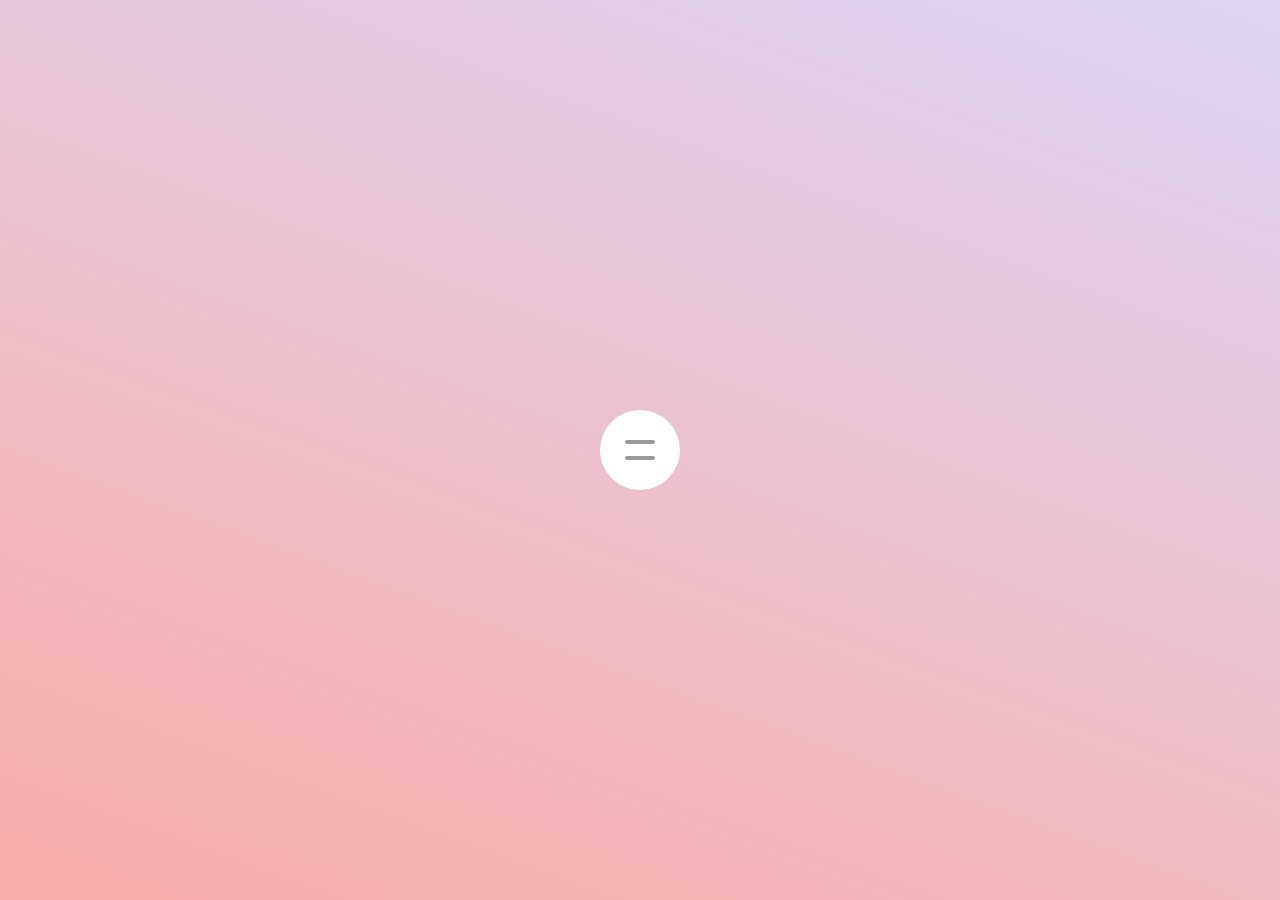
==== index.html @ 30fe7965 "Update index.html" ====
<!DOCTYPE html>
<html>

<head>
    <meta http-equiv="content-type" content="text/html; charset=utf-8">
    <meta name="viewport" content="width=device-width,initial-scale=1,maximum-scale=1,user-scalable=no">

    <title>Apollo试验基地</title>
    <link rel="stylesheet" href="./css/index.css">
</head>

<body>
    <div class="navbar">
        <input type="checkbox">
        <span></span>
        <span></span>
        <ul>
            <li><a href="home.html">主页</a></li>
            <li><a href="green.html">产品</a></li>
            <li><a href="javascript:void(0)">介绍</a></li>
        </ul>
    </div>
</body>

</html>
---- css/index.css ----
*{
    margin:0;
    padding:0;
}
body{                       /*背景*/
    height: 100vh;
    background: linear-gradient(200deg,#ddd6f3,#faaca8);
}

body,.navbar,.navbar ul{
    display: flex;
    justify-content: center;
    align-items: center;
}
.navbar{
    position: relative;
    padding: 20px;
    background-color: #fff;
    border-radius: 50px;
}
.navbar input{
    width: 40px;
    height: 40px;
    opacity: 0;
    cursor: pointer;
}
.navbar span{
    position: absolute;
    left:25px;
    width: 30px;
    height: 4px;
    top: calc(50% - 10px);
    border-radius: 15px;
    background-color: #999;
    pointer-events: none;
    transition: transform 0.3s ease-in-out,top 0.3s ease-in-out 0.3s;
}
.navbar span:nth-child(3){
    top: calc(50% + 6px);
}
.navbar ul{
    width: 0;
    overflow: hidden;
    transition: all 0.5s;
    white-space: nowrap;
}
.navbar ul li{
    list-style: none;
    margin: 0px 15px;
}
.navbar ul li a{
    text-decoration: none;
    font-size: 20px;
    font-weight: 700;
    color:#333;
}
.navbar ul li a:hover{
    color:#fb7299;
}
.navbar input:checked ~ ul{
    width: 350px;
}
.navbar input:checked ~ span:nth-child(2){
    top: calc(50% - 2px);
    transform: rotate(-45deg);
    background-color: #fb7299;
    transition: top 0.3s ease-in-out,transform 0.3s ease-in-out 0.3s;
}
.navbar input:checked ~ span:nth-child(3){
    top: calc(50% - 2px);
    transform: rotate(45deg);
    background-color: #fb7299;
    transition: top 0.3s ease-in-out,transform 0.3s ease-in-out 0.3s;
}
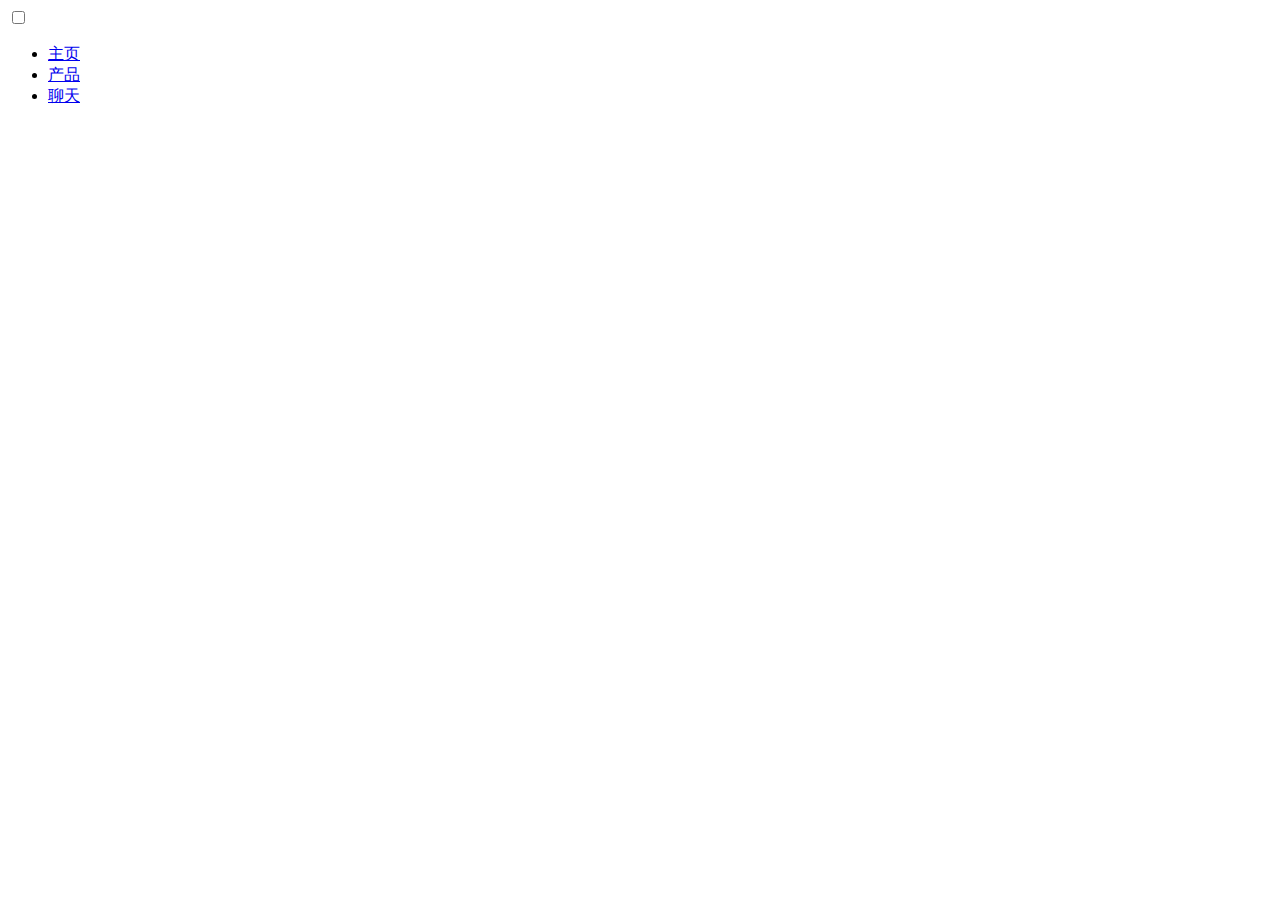
==== commit dd44a511: "提交文件" ====
--- a/index.html
+++ b/index.html
@@ -17,9 +17,9 @@
         <ul>
             <li><a href="home.html">主页</a></li>
             <li><a href="green.html">产品</a></li>
-            <li><a href="javascript:void(0)">介绍</a></li>
+            <li><a href="https://apollogpt.zeabur.app">聊天</a></li>
         </ul>
     </div>
 </body>
 
-</html>
+</html>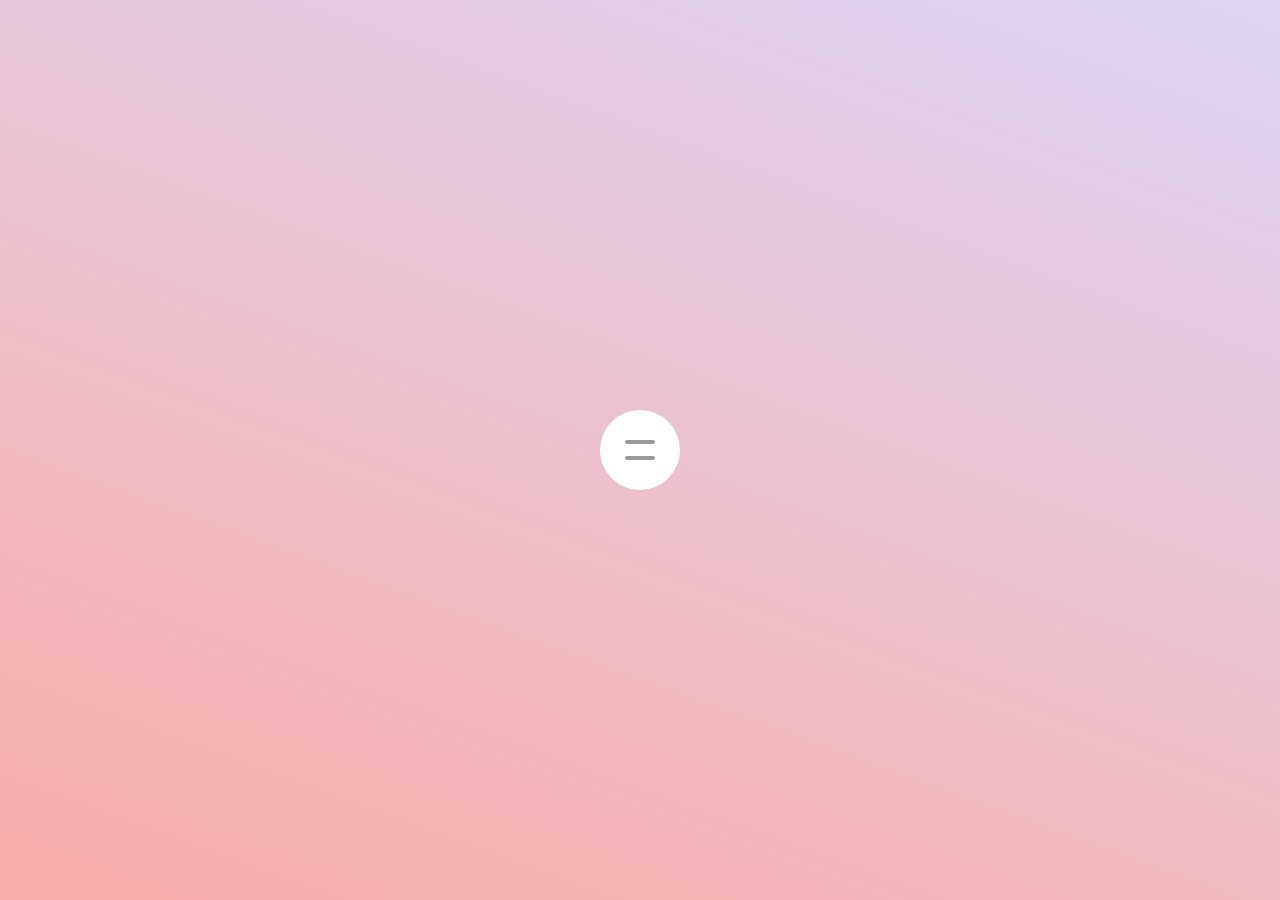
==== commit 80ba7450: "zj" ====
--- a/index.html
+++ b/index.html
@@ -18,8 +18,10 @@
             <li><a href="home.html">主页</a></li>
             <li><a href="green.html">产品</a></li>
             <li><a href="https://apollogpt.zeabur.app">聊天</a></li>
+            <li><a href="./shop/shop.html">做梦</a></li>
+            <li><a href="./ggl/ggl.html">刮刮乐</a></li>
         </ul>
     </div>
 </body>
 
-</html>+</html>
--- a/css/index.css
+++ b/css/index.css
@@ -0,0 +1,74 @@
+*{
+    margin:0;
+    padding:0;
+}
+body{                       /*背景*/
+    height: 100vh;
+    background: linear-gradient(200deg,#ddd6f3,#faaca8);
+}
+
+body,.navbar,.navbar ul{
+    display: flex;
+    justify-content: center;
+    align-items: center;
+}
+.navbar{
+    position: relative;
+    padding: 20px;
+    background-color: #fff;
+    border-radius: 50px;
+}
+.navbar input{
+    width: 40px;
+    height: 40px;
+    opacity: 0;
+    cursor: pointer;
+}
+.navbar span{
+    position: absolute;
+    left:25px;
+    width: 30px;
+    height: 4px;
+    top: calc(50% - 10px);
+    border-radius: 15px;
+    background-color: #999;
+    pointer-events: none;
+    transition: transform 0.3s ease-in-out,top 0.3s ease-in-out 0.3s;
+}
+.navbar span:nth-child(3){
+    top: calc(50% + 6px);
+}
+.navbar ul{
+    width: 0;
+    overflow: hidden;
+    transition: all 0.5s;
+    white-space: nowrap;
+}
+.navbar ul li{
+    list-style: none;
+    margin: 0px 15px;
+}
+.navbar ul li a{
+    text-decoration: none;
+    font-size: 20px;
+    font-weight: 700;
+    color:#333;
+}
+.navbar ul li a:hover{
+    color:#fb7299;
+}
+.navbar input:checked ~ ul{
+    width: 70vw;
+}
+.navbar input:checked ~ span:nth-child(2){
+    top: calc(50% - 2px);
+    transform: rotate(-45deg);
+    background-color: #fb7299;
+    transition: top 0.3s ease-in-out,transform 0.3s ease-in-out 0.3s;
+}
+.navbar input:checked ~ span:nth-child(3){
+    top: calc(50% - 2px);
+    transform: rotate(45deg);
+    background-color: #fb7299;
+    transition: top 0.3s ease-in-out,transform 0.3s ease-in-out 0.3s;
+}
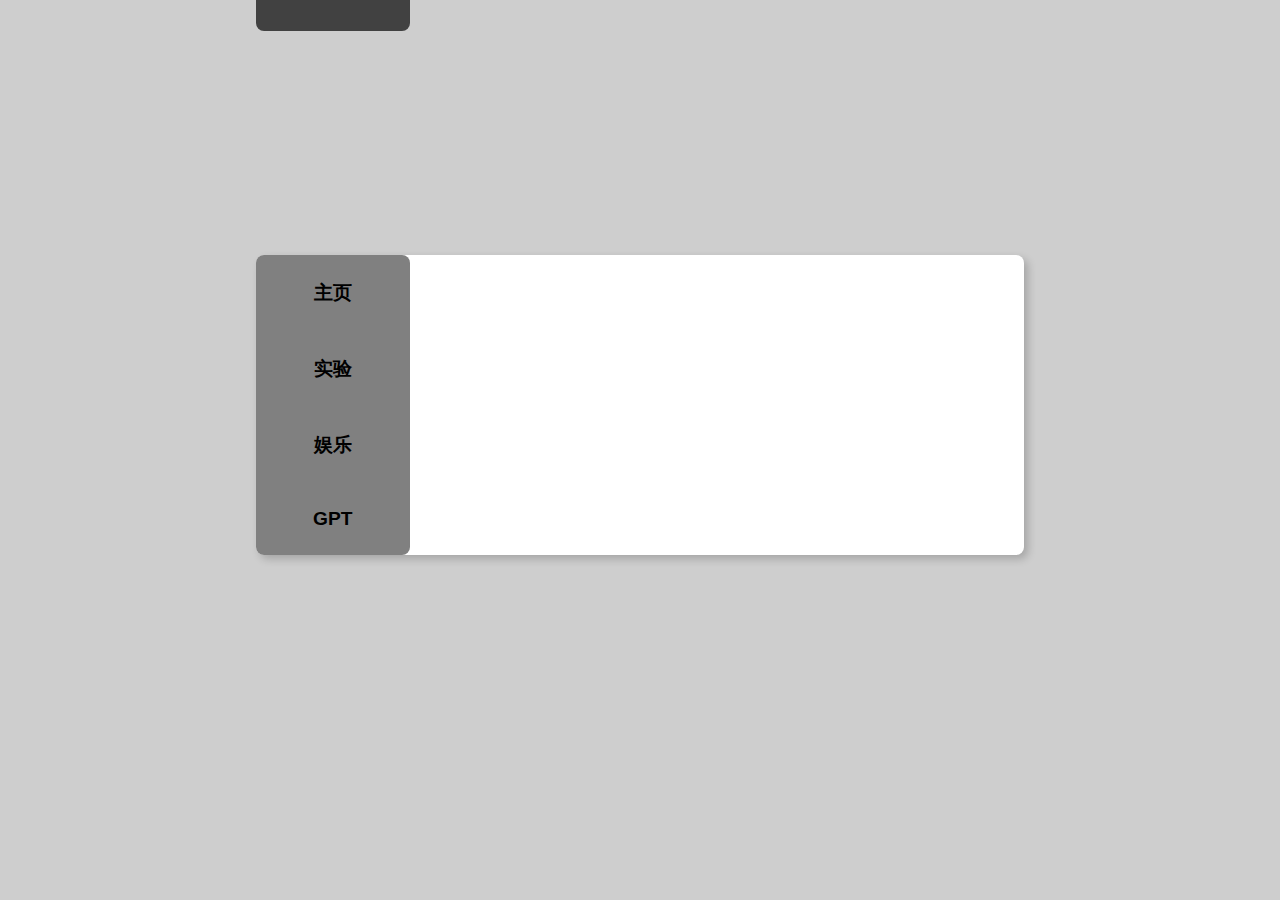
==== commit 3cc7dbdb: "home" ====
--- a/index.html
+++ b/index.html
@@ -10,18 +10,109 @@
 </head>
 
 <body>
-    <div class="navbar">
-        <input type="checkbox">
-        <span></span>
-        <span></span>
-        <ul>
-            <li><a href="home.html">主页</a></li>
-            <li><a href="green.html">产品</a></li>
-            <li><a href="https://apollogpt.zeabur.app">聊天</a></li>
-            <li><a href="./shop/shop.html">做梦</a></li>
-            <li><a href="./ggl/ggl.html">刮刮乐</a></li>
-        </ul>
+    <div class="container">
+        <div class="box">
+            <div class="leftdiv">
+                <div id="highlight"></div>
+                <ul>
+                    <li id="parent1"><button>主页</button></li>
+                    <li id="parent2"><button>实验</button></li>
+                    <li id="parent3"><button>娱乐</button></li>
+                    <li id="parent4"><button>GPT</button></li>
+                </ul>
+            </div>
+            <div class="rightdiv">
+                <div id="homediv">
+                    <div><a href="./home.html">
+                            <div class="app"><img src="./svg/home.svg" alt=""></div>
+                            <div class="apptext">瑞利硕丰</div>
+                        </a></div>
+                </div>
+                <div id="experimentdiv">
+                    <div><a href="./green.html">
+                            <div class="app"><img src="./svg/juice.svg" alt=""></div>
+                            <div class="apptext">奶茶</div>
+                        </a></div>
+                </div>
+                <div id="entertainment">
+                    <div><a href="./shop/shop.html">
+                            <div class="app"><img src="./svg/paper-money-two.svg" alt=""></div>
+                            <div class="apptext">虚拟购物</div>
+                        </a></div>
+                    <div><a href="./ggl/ggl.html">
+                            <div class="app"><img src="./svg/ggl.svg" alt=""></div>
+                            <div class="apptext">刮刮乐</div>
+                        </a></div>
+                </div>
+                <div id="gptdiv">
+                    <div><a href="https://apollogpt.zeabur.app">
+                            <div class="app"><img src="./svg/gpt.svg" alt="svg Icon" width="36px"></div>
+                            <div class="apptext">GPT</div>
+                        </a></div>
+                </div>
+            </div>
+        </div>
     </div>
+
+
 </body>
+<script>
+    document.getElementById('highlight').style.width = document.getElementById('parent1').offsetWidth + "px";
+    document.getElementById('highlight').style.top = document.getElementById('parent1').offsetTop + "px";
+    document.getElementById('highlight').style.height = document.getElementById('parent1').offsetHeight + "px";
+    document.getElementById('homediv').style.display = "none";
+    document.getElementById('experimentdiv').style.display = "none";
+    document.getElementById('entertainment').style.display = "none";
+    document.getElementById('gptdiv').style.display = "none";
 
-</html>
+
+
+    // 获取第一个按钮的位置属性
+    document.getElementById('parent1').addEventListener('click', function () {
+        document.getElementById('highlight').style.width = document.getElementById('parent1').offsetWidth + "px";
+        document.getElementById('highlight').style.top = document.getElementById('parent1').offsetTop + "px";
+        document.getElementById('highlight').style.height = document.getElementById('parent1').offsetHeight + "px";
+        document.getElementById('homediv').style.display = "grid";
+        document.getElementById('experimentdiv').style.display = "none";
+        document.getElementById('entertainment').style.display = "none";
+        document.getElementById('gptdiv').style.display = "none";
+    });
+    // 获取第一个按钮的位置属性
+    document.getElementById('parent2').addEventListener('click', function () {
+        document.getElementById('highlight').style.width = document.getElementById('parent2').offsetWidth + "px";
+        document.getElementById('highlight').style.top = document.getElementById('parent2').offsetTop + "px";
+        document.getElementById('highlight').style.height = document.getElementById('parent2').offsetHeight + "px";
+        document.getElementById('homediv').style.display = "none";
+        document.getElementById('experimentdiv').style.display = "grid";
+        document.getElementById('entertainment').style.display = "none";
+        document.getElementById('gptdiv').style.display = "none";
+    });
+    // 获取第一个按钮的位置属性
+    document.getElementById('parent3').addEventListener('click', function () {
+        document.getElementById('highlight').style.width = document.getElementById('parent3').offsetWidth + "px";
+        document.getElementById('highlight').style.top = document.getElementById('parent3').offsetTop + "px";
+        document.getElementById('highlight').style.height = document.getElementById('parent3').offsetHeight + "px";
+        document.getElementById('homediv').style.display = "none";
+        document.getElementById('experimentdiv').style.display = "none";
+        document.getElementById('entertainment').style.display = "grid";
+        document.getElementById('gptdiv').style.display = "none";
+    });
+    // 获取第一个按钮的位置属性
+    document.getElementById('parent4').addEventListener('click', function () {
+        document.getElementById('highlight').style.width = document.getElementById('parent4').offsetWidth + "px";
+        document.getElementById('highlight').style.top = document.getElementById('parent4').offsetTop + "px";
+        document.getElementById('highlight').style.height = document.getElementById('parent4').offsetHeight + "px";
+        document.getElementById('homediv').style.display = "none";
+        document.getElementById('experimentdiv').style.display = "none";
+        document.getElementById('entertainment').style.display = "none";
+        document.getElementById('gptdiv').style.display = "grid";
+    });
+    window.addEventListener("resize", handleResize);
+    function handleResize() {
+        document.getElementById('highlight').style.width = document.getElementById('parent1').offsetWidth + "px";
+        document.getElementById('highlight').style.height = document.getElementById('parent1').offsetHeight + "px";
+        document.getElementById('highlight').style.top = document.getElementById('parent1').offsetTop + "px";
+    }
+</script>
+
+</html>--- a/css/index.css
+++ b/css/index.css
@@ -1,74 +1,124 @@
-*{
-    margin:0;
-    padding:0;
-}
-body{                       /*背景*/
-    height: 100vh;
-    background: linear-gradient(200deg,#ddd6f3,#faaca8);
+* {
+    padding: 0;
+    margin: 0;
 }
 
-body,.navbar,.navbar ul{
+html {
+    background: rgb(206, 206, 206);
+}
+
+li {
+    list-style-type: none;
+}
+
+a {
+    text-decoration: none;
+    color: black;
+}
+
+#highlight {
+    position: absolute;
+    background-color: yellow;
+    height: 2px;
+    width: 100%;
+    transition: top 0.3s ease;
+}
+
+.container {
     display: flex;
     justify-content: center;
     align-items: center;
+    width: 60%;
+    height: 90vh;
+    margin: 0 auto;
 }
-.navbar{
-    position: relative;
-    padding: 20px;
-    background-color: #fff;
-    border-radius: 50px;
+
+.box {
+    display: flex;
+    width: 100%;
+    background: white;
+    border-radius: 8px;
+    box-shadow: 4px 4px 8px rgba(0, 0, 0, 0.2);
 }
-.navbar input{
-    width: 40px;
-    height: 40px;
-    opacity: 0;
+
+#highlight {
+    position: absolute;
+    width: 100px;
+    height: 100px;
+    background-color: rgb(65, 65, 65);
+    float: left;
+    top: 60px;
+    z-index: -1;
+    border-radius: 8px;
+}
+
+.leftdiv {
+    z-index: 0;
+    background: gray;
+    border-radius: 8px;
+    flex: 2;
+}
+
+.leftdiv li {
+    text-align: center;
+    border-radius: 8px;
+}
+
+.leftdiv button {
+    padding: 25px 0px;
+    font-weight: 600;
+    font-size: 1.2rem;
+    background-color: rgba(0, 0, 0, 0);
+    border: none;
+    cursor: point;
+}
+
+.rightdiv {
+    flex: 8;
+}
+
+.rightdiv > div {
+    margin: 20px 10px;
+    display: grid;
+    grid-template-rows: 100px 100px;
+    /* 定义两行，高度分别为 100px 和 100px */
+    grid-template-columns: 1fr 1fr 1fr;
+    /* 定义三列，宽度比例为 1:1:1 */
+}
+
+@media (max-width: 600px) {
+    .rightdiv > div {
+        grid-template-columns: 1fr 1fr;
+        /* 定义三列，宽度比例为 1:1:1 */
+    }
+}
+
+.rightdiv > div > div {
+    text-align: center;
+}
+
+.app {
+    display: flex;
+    flex-direction: column;
+    display: inline-block;
+    padding: 10px 20px;
+    background-color: #eaeaea;
+    color: #333;
+    border: none;
+    border-radius: 4px;
+    box-shadow: 0px 2px 4px rgba(0, 0, 0, 0.4);
+    text-decoration: none;
+    text-align: center;
+    font-weight: bold;
     cursor: pointer;
+    transition: all 0.3s ease;
 }
-.navbar span{
-    position: absolute;
-    left:25px;
-    width: 30px;
-    height: 4px;
-    top: calc(50% - 10px);
-    border-radius: 15px;
-    background-color: #999;
-    pointer-events: none;
-    transition: transform 0.3s ease-in-out,top 0.3s ease-in-out 0.3s;
+
+.app:hover {
+    transform: translateY(-2px);
+    box-shadow: 0px 4px 6px rgba(0, 0, 0, 0.4);
 }
-.navbar span:nth-child(3){
-    top: calc(50% + 6px);
-}
-.navbar ul{
-    width: 0;
-    overflow: hidden;
-    transition: all 0.5s;
-    white-space: nowrap;
-}
-.navbar ul li{
-    list-style: none;
-    margin: 0px 15px;
-}
-.navbar ul li a{
-    text-decoration: none;
-    font-size: 20px;
-    font-weight: 700;
-    color:#333;
-}
-.navbar ul li a:hover{
-    color:#fb7299;
-}
-.navbar input:checked ~ ul{
-    width: 70vw;
-}
-.navbar input:checked ~ span:nth-child(2){
-    top: calc(50% - 2px);
-    transform: rotate(-45deg);
-    background-color: #fb7299;
-    transition: top 0.3s ease-in-out,transform 0.3s ease-in-out 0.3s;
-}
-.navbar input:checked ~ span:nth-child(3){
-    top: calc(50% - 2px);
-    transform: rotate(45deg);
-    background-color: #fb7299;
-    transition: top 0.3s ease-in-out,transform 0.3s ease-in-out 0.3s;
-}
+
+.apptext {
+    margin-top: 5px;
+}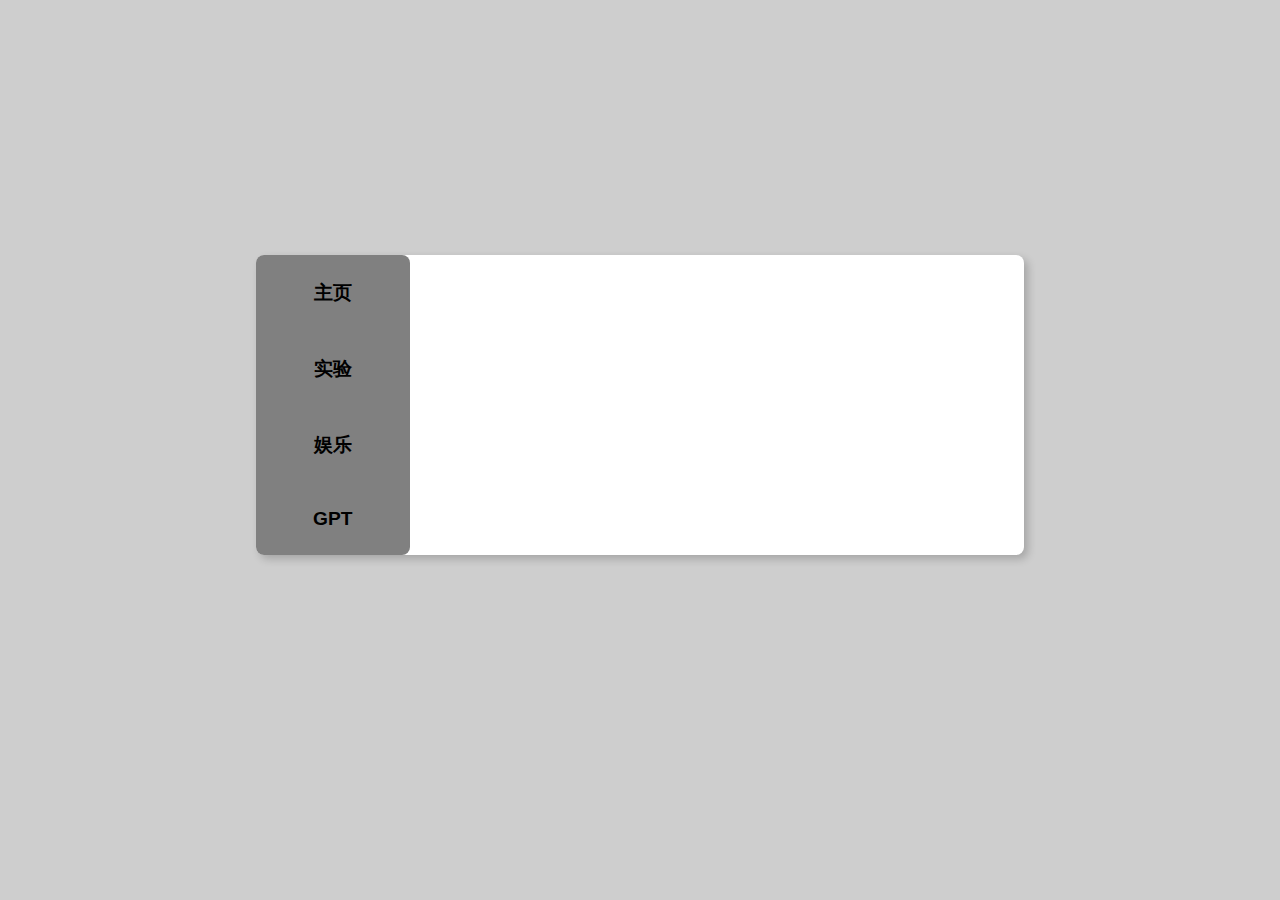
==== commit a216b401: "home1" ====
--- a/index.html
+++ b/index.html
@@ -46,7 +46,7 @@
                 </div>
                 <div id="gptdiv">
                     <div><a href="https://apollogpt.zeabur.app">
-                            <div class="app"><img src="./svg/gpt.svg" alt="svg Icon" width="36px"></div>
+                            <div class="app"><img src="./svg/gpt.svg" alt="svg Icon"></div>
                             <div class="apptext">GPT</div>
                         </a></div>
                 </div>
@@ -58,14 +58,12 @@
 </body>
 <script>
     document.getElementById('highlight').style.width = document.getElementById('parent1').offsetWidth + "px";
-    document.getElementById('highlight').style.top = document.getElementById('parent1').offsetTop + "px";
+    document.getElementById('highlight').style.top = "-100px";
     document.getElementById('highlight').style.height = document.getElementById('parent1').offsetHeight + "px";
     document.getElementById('homediv').style.display = "none";
     document.getElementById('experimentdiv').style.display = "none";
     document.getElementById('entertainment').style.display = "none";
     document.getElementById('gptdiv').style.display = "none";
-
-
 
     // 获取第一个按钮的位置属性
     document.getElementById('parent1').addEventListener('click', function () {
@@ -76,8 +74,13 @@
         document.getElementById('experimentdiv').style.display = "none";
         document.getElementById('entertainment').style.display = "none";
         document.getElementById('gptdiv').style.display = "none";
+        //改变字体颜色
+        document.getElementById('parent1').querySelector('button').style.color = "white";
+        document.getElementById('parent2').querySelector('button').style.color = "black";
+        document.getElementById('parent3').querySelector('button').style.color = "black";
+        document.getElementById('parent4').querySelector('button').style.color = "black";
     });
-    // 获取第一个按钮的位置属性
+    // 获取第二个按钮的位置属性
     document.getElementById('parent2').addEventListener('click', function () {
         document.getElementById('highlight').style.width = document.getElementById('parent2').offsetWidth + "px";
         document.getElementById('highlight').style.top = document.getElementById('parent2').offsetTop + "px";
@@ -86,8 +89,13 @@
         document.getElementById('experimentdiv').style.display = "grid";
         document.getElementById('entertainment').style.display = "none";
         document.getElementById('gptdiv').style.display = "none";
+        //改变字体颜色
+        document.getElementById('parent1').querySelector('button').style.color = "black";
+        document.getElementById('parent2').querySelector('button').style.color = "white";
+        document.getElementById('parent3').querySelector('button').style.color = "black";
+        document.getElementById('parent4').querySelector('button').style.color = "black";
     });
-    // 获取第一个按钮的位置属性
+    // 获取第三个按钮的位置属性
     document.getElementById('parent3').addEventListener('click', function () {
         document.getElementById('highlight').style.width = document.getElementById('parent3').offsetWidth + "px";
         document.getElementById('highlight').style.top = document.getElementById('parent3').offsetTop + "px";
@@ -96,8 +104,13 @@
         document.getElementById('experimentdiv').style.display = "none";
         document.getElementById('entertainment').style.display = "grid";
         document.getElementById('gptdiv').style.display = "none";
+        //改变字体颜色
+        document.getElementById('parent1').querySelector('button').style.color = "black";
+        document.getElementById('parent2').querySelector('button').style.color = "black";
+        document.getElementById('parent3').querySelector('button').style.color = "white";
+        document.getElementById('parent4').querySelector('button').style.color = "black";
     });
-    // 获取第一个按钮的位置属性
+    // 获取第四个按钮的位置属性
     document.getElementById('parent4').addEventListener('click', function () {
         document.getElementById('highlight').style.width = document.getElementById('parent4').offsetWidth + "px";
         document.getElementById('highlight').style.top = document.getElementById('parent4').offsetTop + "px";
@@ -106,6 +119,11 @@
         document.getElementById('experimentdiv').style.display = "none";
         document.getElementById('entertainment').style.display = "none";
         document.getElementById('gptdiv').style.display = "grid";
+        //改变字体颜色
+        document.getElementById('parent1').querySelector('button').style.color = "black";
+        document.getElementById('parent2').querySelector('button').style.color = "black";
+        document.getElementById('parent3').querySelector('button').style.color = "black";
+        document.getElementById('parent4').querySelector('button').style.color = "white";
     });
     window.addEventListener("resize", handleResize);
     function handleResize() {
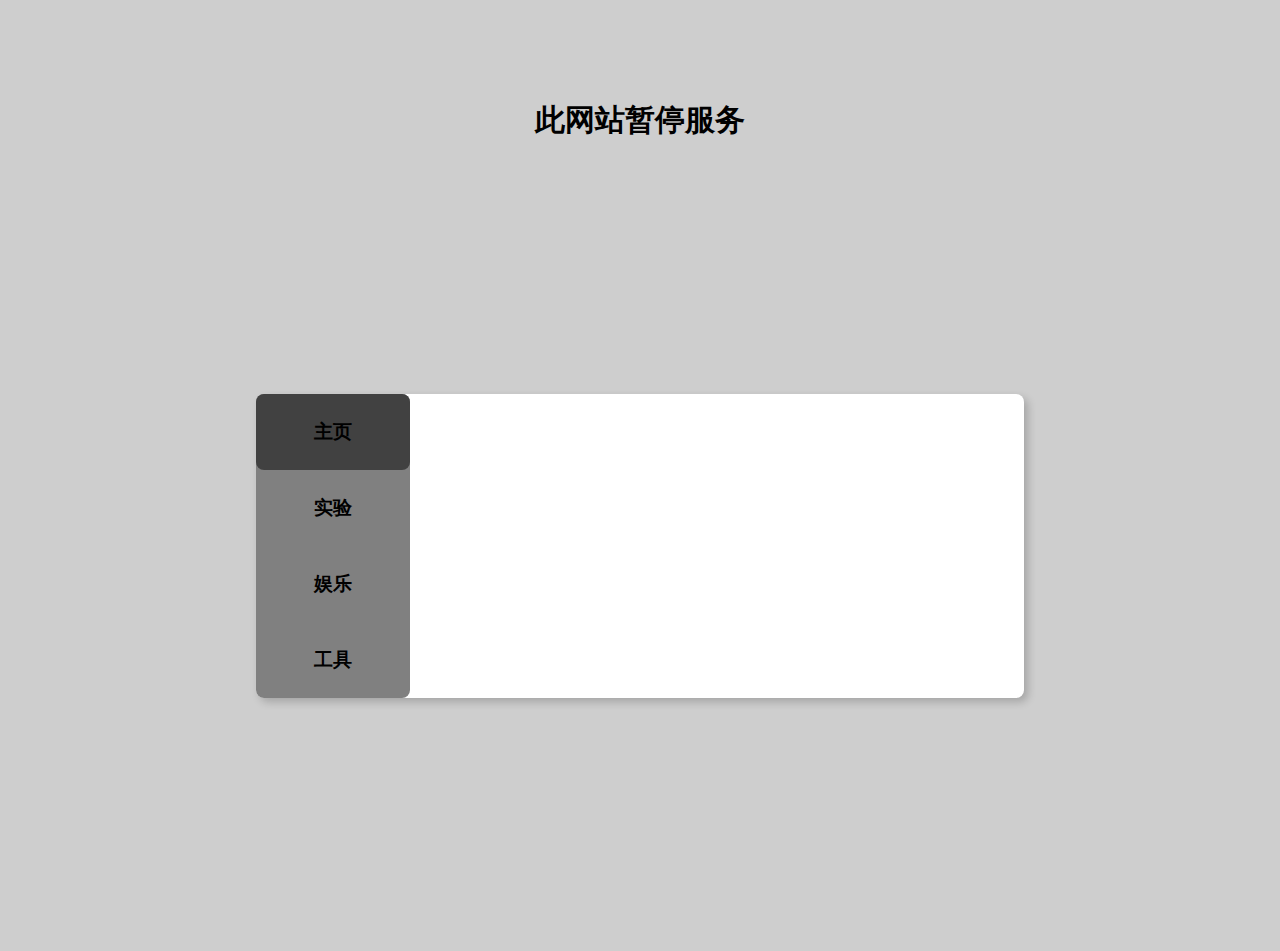
==== commit 96681104: "暂停服务" ====
--- a/index.html
+++ b/index.html
@@ -5,11 +5,20 @@
     <meta http-equiv="content-type" content="text/html; charset=utf-8">
     <meta name="viewport" content="width=device-width,initial-scale=1,maximum-scale=1,user-scalable=no">
 
-    <title>Apollo试验基地</title>
+    <title>Apollo基地</title>
     <link rel="stylesheet" href="./css/index.css">
+    <style>
+        .errorbox{
+            padding-top: 100px;
+            font-weight: 700;
+            font-size: 30px;
+            text-align: center;
+        }
+    </style>
 </head>
 
 <body>
+    <div class="errorbox">此网站暂停服务</div>
     <div class="container">
         <div class="box">
             <div class="leftdiv">
@@ -18,7 +27,7 @@
                     <li id="parent1"><button>主页</button></li>
                     <li id="parent2"><button>实验</button></li>
                     <li id="parent3"><button>娱乐</button></li>
-                    <li id="parent4"><button>GPT</button></li>
+                    <li id="parent4"><button>工具</button></li>
                 </ul>
             </div>
             <div class="rightdiv">
@@ -26,6 +35,10 @@
                     <div><a href="./home.html">
                             <div class="app"><img src="./svg/home.svg" alt=""></div>
                             <div class="apptext">瑞利硕丰</div>
+                        </a></div>
+                    <div><a href="./journal.html">
+                            <div class="app"><img src="./svg/upload-logs.svg" alt=""></div>
+                            <div class="apptext">更新日志</div>
                         </a></div>
                 </div>
                 <div id="experimentdiv">
@@ -43,11 +56,20 @@
                             <div class="app"><img src="./svg/ggl.svg" alt=""></div>
                             <div class="apptext">刮刮乐</div>
                         </a></div>
+
                 </div>
                 <div id="gptdiv">
                     <div><a href="https://apollogpt.zeabur.app">
                             <div class="app"><img src="./svg/gpt.svg" alt="svg Icon"></div>
                             <div class="apptext">GPT</div>
+                        </a></div>
+                        <div><a href="https://yiyan.baidu.com/">
+                            <div class="app"><img src="./svg/wxyy.svg" alt="svg Icon"></div>
+                            <div class="apptext">文心一言</div>
+                        </a></div>
+                    <div><a href="./jpq/jpq.html">
+                            <div class="app"><img src="./svg/jpq.svg" alt=""></div>
+                            <div class="apptext">节拍器</div>
                         </a></div>
                 </div>
             </div>
